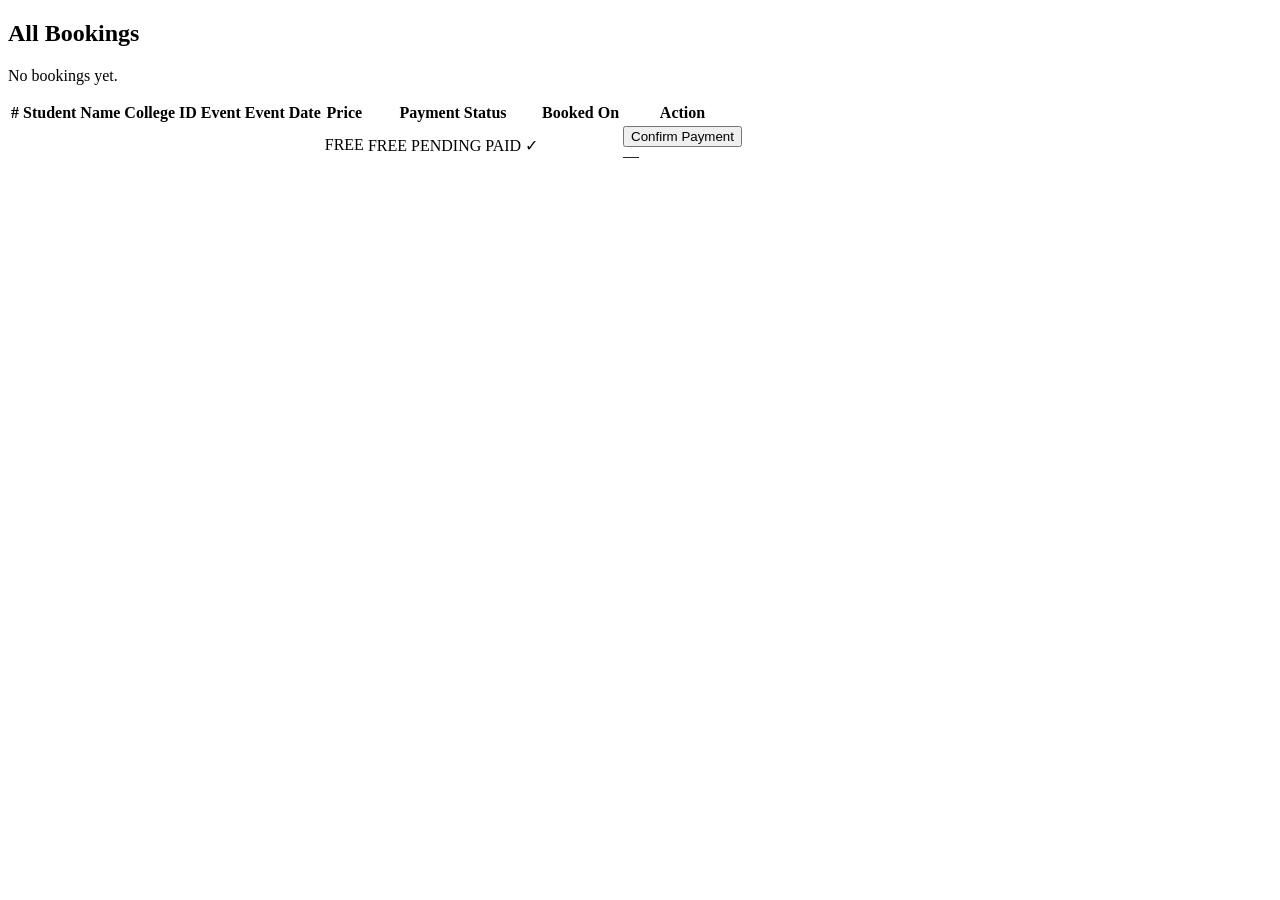
==== src/main/resources/templates/admin/bookings.html @ 389f7763 "html for bookings" ====
<!DOCTYPE html>
<html xmlns:th="http://www.thymeleaf.org">
<head>
    <meta charset="UTF-8">
    <title>Manage Bookings - UniEvents</title>
    <link rel="stylesheet" th:href="@{/css/style.css}">
</head>
<body>

    <div th:replace="~{fragments/navbar :: navbar}"></div>

    <div class="page-container">
        <div class="page-header">
            <h2>All Bookings</h2>
        </div>

        <div th:if="${error}"   class="alert alert-error"   th:text="${error}"></div>
        <div th:if="${success}" class="alert alert-success" th:text="${success}"></div>

        <div th:if="${#lists.isEmpty(bookings)}" class="empty-state">
            <p>No bookings yet.</p>
        </div>

        <div class="table-wrapper" th:unless="${#lists.isEmpty(bookings)}">
            <table class="data-table">
                <thead>
                    <tr>
                        <th>#</th>
                        <th>Student Name</th>
                        <th>College ID</th>
                        <th>Event</th>
                        <th>Event Date</th>
                        <th>Price</th>
                        <th>Payment Status</th>
                        <th>Booked On</th>
                        <th>Action</th>
                    </tr>
                </thead>
                <tbody>
                    <tr th:each="booking, stat : ${bookings}">
                        <td th:text="${stat.index + 1}"></td>
                        <td th:text="${booking.user.name}"></td>
                        <td th:text="${booking.user.collegeId}"></td>
                        <td th:text="${booking.event.name}"></td>
                        <td th:text="${#temporals.format(booking.event.eventDate, 'dd MMM yyyy')}"></td>
                        <td>
                            <span th:if="${booking.event.free}">FREE</span>
                            <span th:unless="${booking.event.free}"
                                  th:text="'$' + ${booking.event.price}"></span>
                        </td>
                        <td>
                            <span th:switch="${booking.paymentStatus.name()}">
                                <span th:case="'FREE'"    class="badge badge-success">FREE</span>
                                <span th:case="'PENDING'" class="badge badge-warning">PENDING</span>
                                <span th:case="'PAID'"    class="badge badge-paid">PAID ✓</span>
                            </span>
                        </td>
                        <td th:text="${#temporals.format(booking.bookedAt, 'dd MMM yyyy')}"></td>
                        <td>
                            <form th:if="${booking.paymentStatus.name() == 'PENDING'}"
                                  th:action="@{/admin/bookings/confirm/{id}(id=${booking.id})}"
                                  method="post">
                                <button type="submit" class="btn btn-sm btn-primary">Confirm Payment</button>
                            </form>
                            <span th:unless="${booking.paymentStatus.name() == 'PENDING'}"
                                  class="text-muted">—</span>
                        </td>
                    </tr>
                </tbody>
            </table>
        </div>
    </div>

</body>
</html>
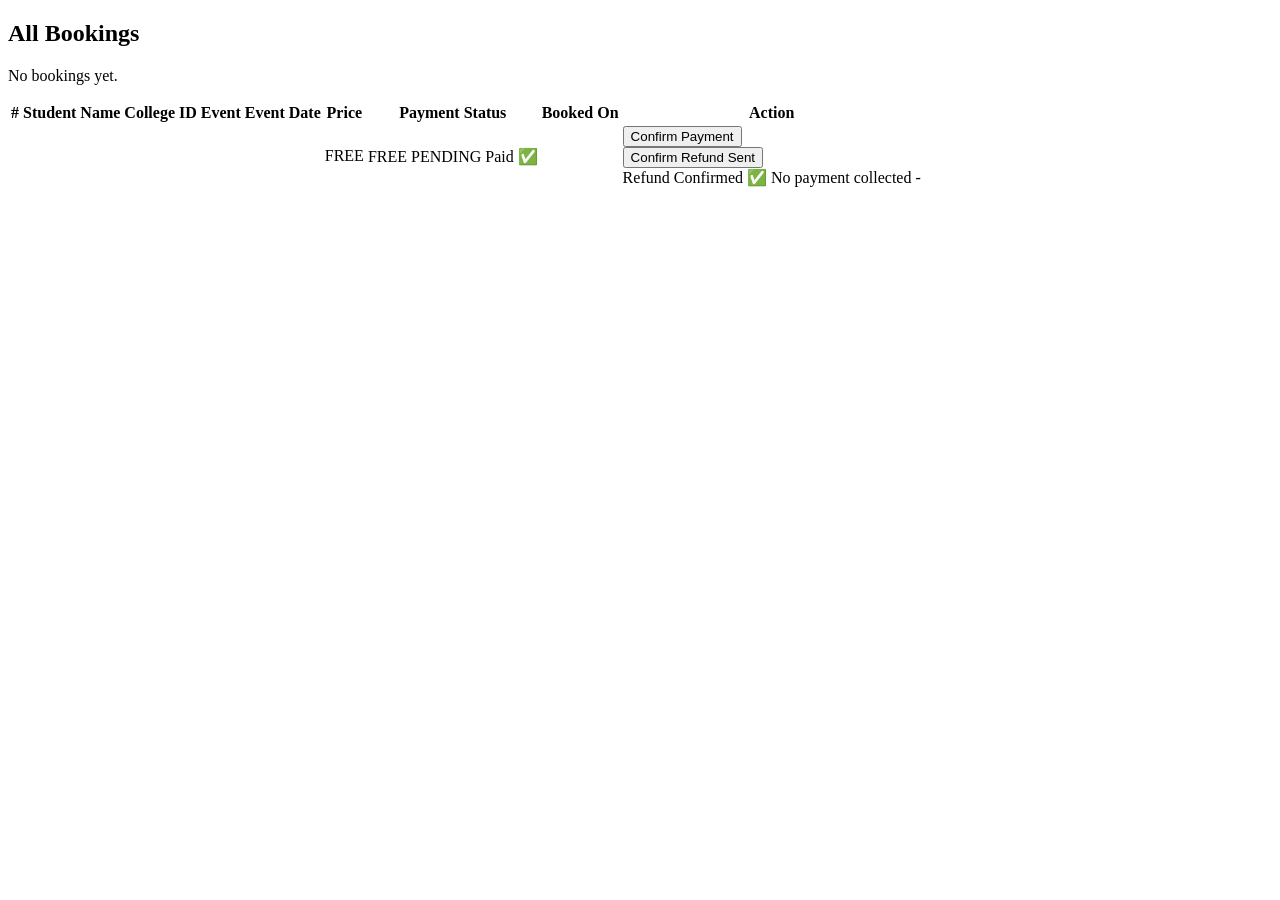
==== commit 06580560: "check2" ====
--- a/src/main/resources/templates/admin/bookings.html
+++ b/src/main/resources/templates/admin/bookings.html
@@ -41,7 +41,9 @@
                         <td th:text="${stat.index + 1}"></td>
                         <td th:text="${booking.user.name}"></td>
                         <td th:text="${booking.user.collegeId}"></td>
-                        <td th:text="${booking.event.name}"></td>
+                        <td>
+                            <div th:text="${booking.event.name}"></div>
+                        </td>
                         <td th:text="${#temporals.format(booking.event.eventDate, 'dd MMM yyyy')}"></td>
                         <td>
                             <span th:if="${booking.event.free}">FREE</span>
@@ -52,18 +54,36 @@
                             <span th:switch="${booking.paymentStatus.name()}">
                                 <span th:case="'FREE'"    class="badge badge-success">FREE</span>
                                 <span th:case="'PENDING'" class="badge badge-warning">PENDING</span>
-                                <span th:case="'PAID'"    class="badge badge-paid">PAID ✓</span>
+                                <span th:case="'PAID'"    class="badge badge-paid">Paid &#x2705;</span>
                             </span>
                         </td>
                         <td th:text="${#temporals.format(booking.bookedAt, 'dd MMM yyyy')}"></td>
                         <td>
-                            <form th:if="${booking.paymentStatus.name() == 'PENDING'}"
+                            <!-- Normal: confirm payment for pending non-cancelled events -->
+                            <form th:if="${booking.paymentStatus.name() == 'PENDING' and !booking.event.cancelled}"
                                   th:action="@{/admin/bookings/confirm/{id}(id=${booking.id})}"
                                   method="post">
                                 <button type="submit" class="btn btn-sm btn-primary">Confirm Payment</button>
                             </form>
-                            <span th:unless="${booking.paymentStatus.name() == 'PENDING'}"
-                                  class="text-muted">—</span>
+                            <!-- Cancelled event with PAID booking awaiting refund confirmation -->
+                            <form th:if="${booking.event.cancelled
+                                          and booking.paymentStatus.name() == 'PAID'
+                                          and booking.refundStatus.name() != 'REFUNDED'}"
+                                  th:action="@{/admin/bookings/refund/{id}(id=${booking.id})}"
+                                  method="post">
+                                <button type="submit" class="btn btn-sm btn-warning">Confirm Refund Sent</button>
+                            </form>
+                            <!-- Cancelled event refund already confirmed -->
+                            <span th:if="${booking.event.cancelled
+                                          and booking.paymentStatus.name() == 'PAID'
+                                          and booking.refundStatus.name() == 'REFUNDED'}"
+                                  class="badge badge-success">Refund Confirmed &#x2705;</span>
+                            <!-- Cancelled event, no payment was collected (FREE or PENDING) -->
+                            <span th:if="${booking.event.cancelled and booking.paymentStatus.name() != 'PAID'}"
+                                  class="text-muted">No payment collected</span>
+                            <!-- Normal non-cancelled, non-pending -->
+                            <span th:if="${!booking.event.cancelled and booking.paymentStatus.name() != 'PENDING'}"
+                                  class="text-muted">-</span>
                         </td>
                     </tr>
                 </tbody>
@@ -72,4 +92,4 @@
     </div>
 
 </body>
-</html>+</html>
